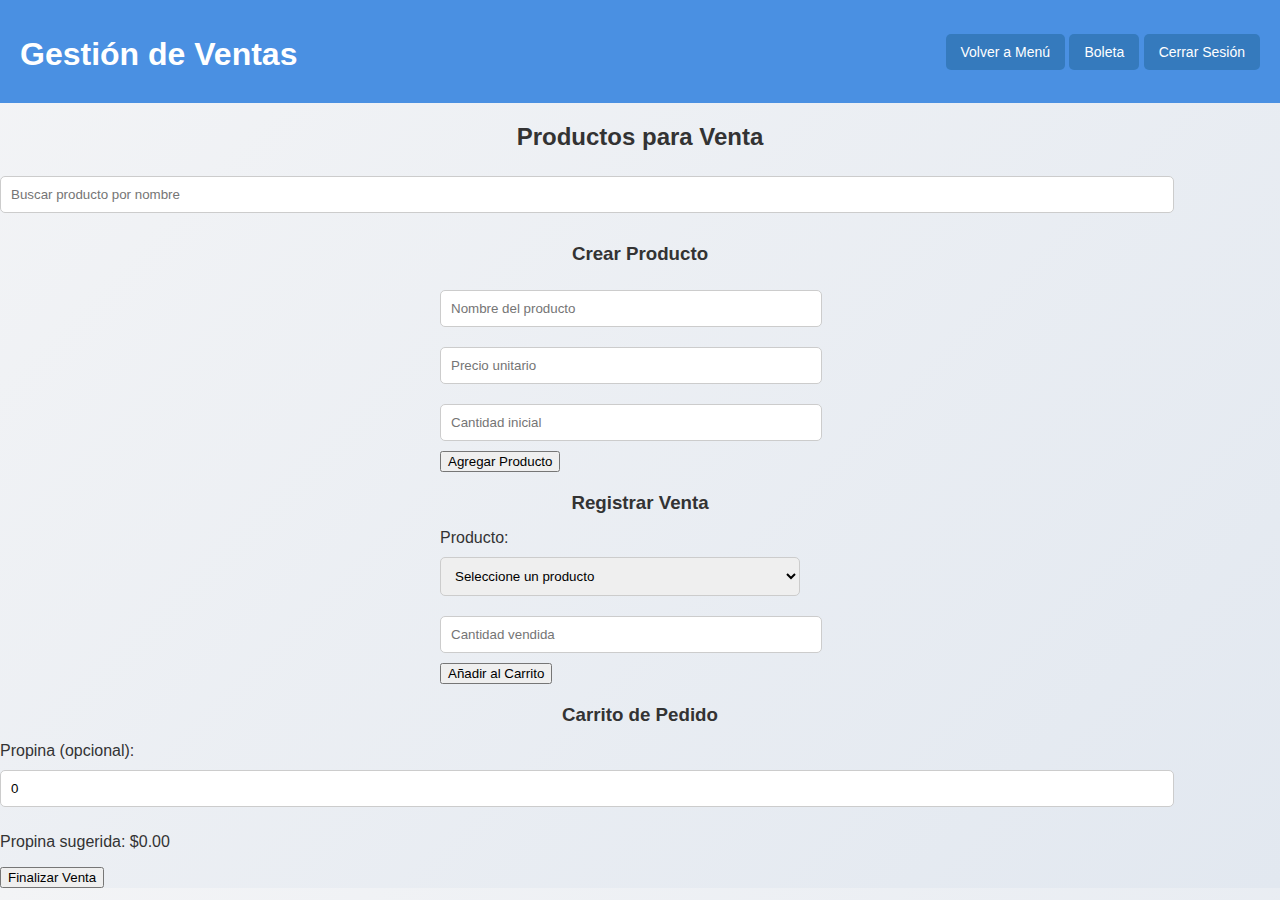
==== sales.html @ 717b9919 "Add files via upload" ====
<!DOCTYPE html>
<html lang="es">
<head>
  <meta charset="UTF-8">
  <meta name="viewport" content="width=device-width, initial-scale=1.0">
  <title>Ventas</title>
  <link rel="stylesheet" href="styles.css">
  <link rel="stylesheet" href="ventas.css">
</head>
<body>
  <header>
    <h1>Gestión de Ventas</h1>
    <nav>
      <a href="menu.html">Volver a Menú</a>
      <a href="boleta.html">Boleta</a>
      <a href="index.html">Cerrar Sesión</a>
    </nav>
  </header>
  <main>
    <section>
      <h2>Productos para Venta</h2>
      
      <!-- Campo de búsqueda -->
      <input type="text" id="search-product" placeholder="Buscar producto por nombre">
      
      <ul id="sales-stock"></ul>

      <form id="add-product-form">
        <h3>Crear Producto</h3>
        <input type="text" id="product-name" placeholder="Nombre del producto" required>
        <input type="number" id="product-price" placeholder="Precio unitario" required>
        <input type="number" id="product-quantity" placeholder="Cantidad inicial" required>
        <button type="submit">Agregar Producto</button>
      </form>

      <form id="register-sale-form">
        <h3>Registrar Venta</h3>
        <label for="product-select">Producto:</label>
        <select id="product-select" required>
          <option value="">Seleccione un producto</option>
        </select>
        <input type="number" id="sale-quantity" placeholder="Cantidad vendida" required>
        <button type="button" id="add-to-cart">Añadir al Carrito</button>
      </form>

      <h3>Carrito de Pedido</h3>
      <ul id="cart-list"></ul>

      <div>
        <label for="tip">Propina (opcional):</label>
        <input type="number" id="tip" placeholder="Ingrese monto de propina" value="0" min="0">
        <p id="suggested-tip">Propina sugerida: $0.00</p>
      </div>

      <button id="finalize-sale">Finalizar Venta</button>
    </section>
  </main>

  <script>
    // Función para formatear en pesos chilenos
    function formatCurrency(amount) {
      return new Intl.NumberFormat('es-CL', { style: 'currency', currency: 'CLP' }).format(amount);
    }

    let salesStock = JSON.parse(localStorage.getItem('salesStock')) || [];
    let salesHistory = JSON.parse(localStorage.getItem('salesHistory')) || [];
    let cart = [];

    // Renderizar productos del stock con filtro
    function renderSalesStock(filter = '') {
      const salesList = document.getElementById('sales-stock');
      const productSelect = document.getElementById('product-select');

      salesList.innerHTML = '';
      productSelect.innerHTML = '<option value="">Seleccione un producto</option>';

      salesStock
        .filter(item => item.name.toLowerCase().includes(filter.toLowerCase()))
        .forEach((item, index) => {
          const li = document.createElement('li');
          li.innerHTML = `
            ${item.name} - ${item.quantity} unidades disponibles - ${formatCurrency(item.price)}
            <button onclick="editProduct(${index})">Editar</button>
            <button onclick="deleteProduct(${index})">Eliminar</button>
          `;
          salesList.appendChild(li);

          const option = document.createElement('option');
          option.value = index;
          option.textContent = item.name;
          productSelect.appendChild(option);
        });
    }

    // Búsqueda dinámica
    document.getElementById('search-product').addEventListener('input', function (event) {
      renderSalesStock(event.target.value);
    });

    // Agregar producto
    document.getElementById('add-product-form').addEventListener('submit', function(event) {
      event.preventDefault();
      const name = document.getElementById('product-name').value;
      const price = parseFloat(document.getElementById('product-price').value);
      const quantity = parseInt(document.getElementById('product-quantity').value);

      if (!name || isNaN(price) || isNaN(quantity) || price <= 0 || quantity <= 0) {
        alert('Por favor, complete los campos correctamente.');
        return;
      }

      salesStock.push({ name, price, quantity });
      localStorage.setItem('salesStock', JSON.stringify(salesStock));
      renderSalesStock();
      event.target.reset();
    });

    // Editar producto
    function editProduct(index) {
      const product = salesStock[index];
      const newName = prompt("Editar nombre del producto:", product.name) || product.name;
      const newPrice = parseFloat(prompt("Editar precio unitario del producto:", product.price)) || product.price;
      const newQuantity = parseInt(prompt("Editar cantidad disponible:", product.quantity)) || product.quantity;

      if (isNaN(newPrice) || isNaN(newQuantity) || newPrice <= 0 || newQuantity < 0) {
        alert('Valores inválidos. Asegúrese de ingresar valores positivos.');
        return;
      }

      salesStock[index] = { name: newName, price: newPrice, quantity: newQuantity };
      localStorage.setItem('salesStock', JSON.stringify(salesStock));
      renderSalesStock();
    }

    // Eliminar producto
    function deleteProduct(index) {
      if (confirm('¿Estás seguro de que deseas eliminar este producto?')) {
        salesStock.splice(index, 1);
        localStorage.setItem('salesStock', JSON.stringify(salesStock));
        renderSalesStock();
      }
    }

    renderSalesStock();
  </script>
</body>
</html>
---- styles.css ----
/* Estilos globales */
body {
  font-family: Arial, sans-serif;
  margin: 0;
  padding: 0;
  background: linear-gradient(135deg, #f3f4f6, #e2e8f0);
  color: #333;
}

header {
  background-color: #4a90e2;
  color: white;
  padding: 15px 20px;
  display: flex;
  justify-content: space-between;
  align-items: center;
  position: sticky;
  top: 0;
  z-index: 10;
}

header nav a {
  text-decoration: none;
  color: white;
  background-color: #357ABD;
  padding: 10px 15px;
  border-radius: 5px;
  font-size: 14px;
}

header nav a:hover {
  background-color: #285A8B;
}

h1, h2, h3 {
  text-align: center;
  margin-bottom: 15px;
}

.btn {
  background-color: #4caf50;
  color: white;
  padding: 10px 15px;
  border: none;
  border-radius: 5px;
  cursor: pointer;
  transition: background-color 0.3s ease;
}

.btn:hover {
  background-color: #45a049;
}

input, select {
  width: 90%;
  padding: 10px;
  margin: 10px 0;
  border: 1px solid #ccc;
  border-radius: 5px;
}

form {
  margin: 20px auto;
  width: 90%;
  max-width: 400px;
}

ul {
  list-style-type: none;
  padding: 0;
}

li {
  margin: 10px 0;
  padding: 10px;
  background-color: #f9f9f9;
  border-radius: 5px;
}
---- ventas.css ----
/* Estilos específicos para Ventas */
.ventas-container {
  padding: 20px;
  max-width: 800px;
  margin: 0 auto;
  background: white;
  border-radius: 10px;
  box-shadow: 0 4px 10px rgba(0, 0, 0, 0.1);
}

.ventas-lista {
  margin-top: 20px;
}

.ventas-lista li {
  display: flex;
  justify-content: space-between;
  align-items: center;
  border: 1px solid #ddd;
}

.ventas-lista li button {
  background-color: #e74c3c;
  color: white;
  padding: 5px 10px;
  border-radius: 5px;
  cursor: pointer;
}

.ventas-lista li button:hover {
  background-color: #c0392b;
}
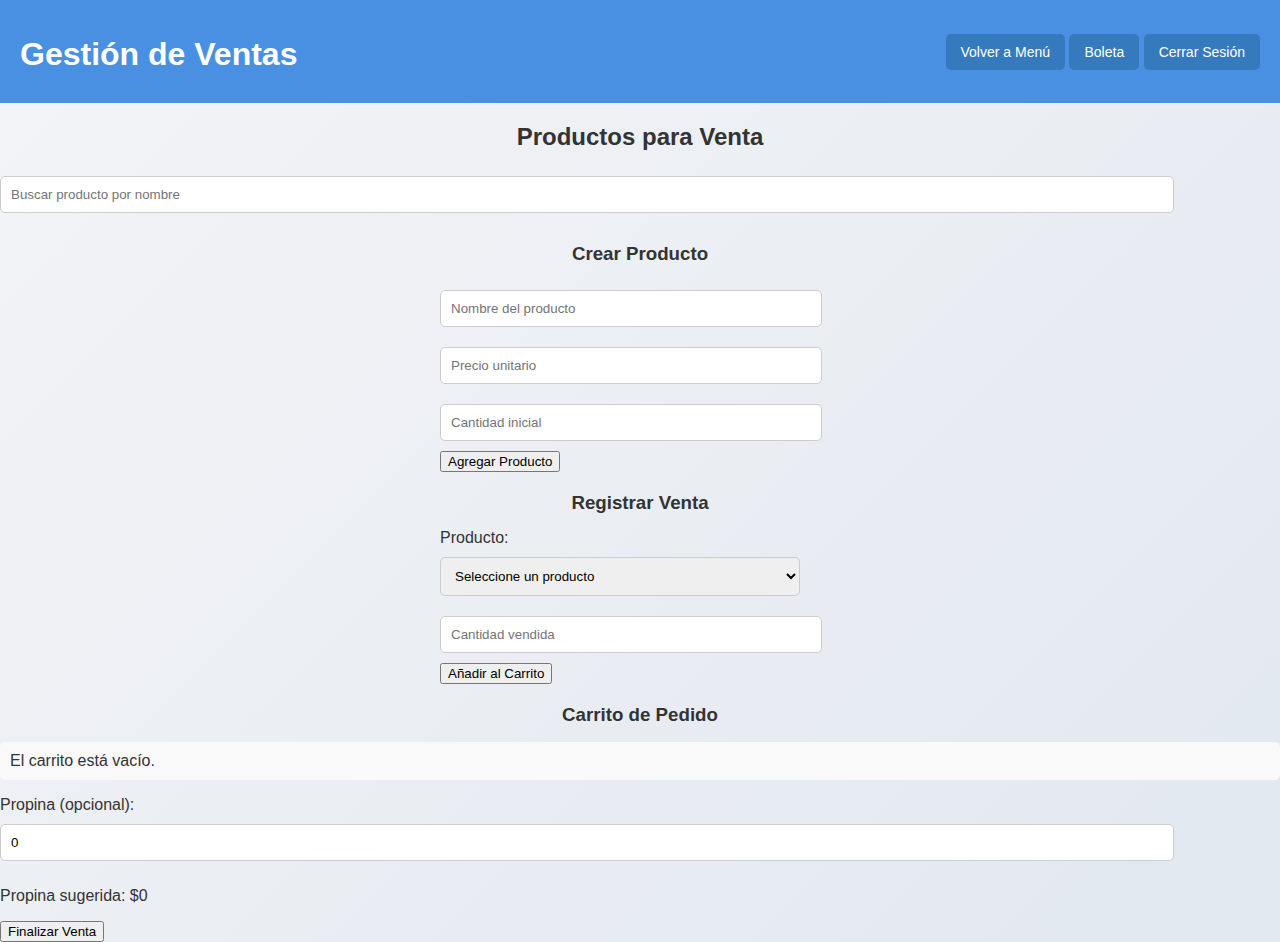
==== commit a29de73f: "Update sales.html" ====
--- a/sales.html
+++ b/sales.html
@@ -19,10 +19,10 @@
   <main>
     <section>
       <h2>Productos para Venta</h2>
-      
+
       <!-- Campo de búsqueda -->
       <input type="text" id="search-product" placeholder="Buscar producto por nombre">
-      
+
       <ul id="sales-stock"></ul>
 
       <form id="add-product-form">
@@ -46,6 +46,7 @@
       <h3>Carrito de Pedido</h3>
       <ul id="cart-list"></ul>
 
+      <!-- Propina sugerida -->
       <div>
         <label for="tip">Propina (opcional):</label>
         <input type="number" id="tip" placeholder="Ingrese monto de propina" value="0" min="0">
@@ -92,12 +93,25 @@
         });
     }
 
-    // Búsqueda dinámica
-    document.getElementById('search-product').addEventListener('input', function (event) {
-      renderSalesStock(event.target.value);
-    });
-
-    // Agregar producto
+    // Renderizar carrito
+    function renderCart() {
+      const cartList = document.getElementById('cart-list');
+      const totalAmount = cart.reduce((sum, item) => sum + item.price * item.quantity, 0);
+
+      cartList.innerHTML = cart.length === 0
+        ? '<li>El carrito está vacío.</li>'
+        : cart.map((item, index) => `
+          <li>
+            ${item.name} - ${item.quantity} unidades a ${formatCurrency(item.price)} c/u
+            <button onclick="removeFromCart(${index})">Eliminar</button>
+          </li>
+        `).join('');
+
+      // Actualizar propina sugerida
+      document.getElementById('suggested-tip').textContent = `Propina sugerida: ${formatCurrency(totalAmount * 0.1)}`;
+    }
+
+    // Añadir producto
     document.getElementById('add-product-form').addEventListener('submit', function(event) {
       event.preventDefault();
       const name = document.getElementById('product-name').value;
@@ -141,7 +155,103 @@
       }
     }
 
+    // Añadir al carrito
+    document.getElementById('add-to-cart').addEventListener('click', function () {
+      const productIndex = parseInt(document.getElementById('product-select').value);
+      const saleQuantity = parseInt(document.getElementById('sale-quantity').value);
+
+      if (isNaN(productIndex) || isNaN(saleQuantity) || saleQuantity <= 0) {
+        alert('Seleccione un producto y una cantidad válida.');
+        return;
+      }
+
+      const selectedProduct = salesStock[productIndex];
+
+      if (saleQuantity > selectedProduct.quantity) {
+        alert('Cantidad insuficiente en el stock.');
+        return;
+      }
+
+      // Reducir cantidad en el stock
+      selectedProduct.quantity -= saleQuantity;
+
+      // Verificar si el producto ya está en el carrito
+      const cartItemIndex = cart.findIndex(item => item.name === selectedProduct.name);
+      if (cartItemIndex !== -1) {
+        // Actualizar cantidad si ya existe
+        cart[cartItemIndex].quantity += saleQuantity;
+      } else {
+        // Agregar nuevo producto al carrito
+        cart.push({
+          name: selectedProduct.name,
+          price: selectedProduct.price,
+          quantity: saleQuantity,
+        });
+      }
+
+      renderSalesStock(); // Actualizar el stock visible
+      renderCart();       // Actualizar el carrito visible
+      document.getElementById('register-sale-form').reset();
+    });
+
+    // Eliminar del carrito
+    function removeFromCart(index) {
+      const item = cart[index];
+      const stockProduct = salesStock.find(p => p.name === item.name);
+
+      // Restaurar cantidad al stock
+      stockProduct.quantity += item.quantity;
+
+      cart.splice(index, 1);
+      renderSalesStock();
+      renderCart();
+    }
+
+    // Finalizar venta
+    document.getElementById('finalize-sale').addEventListener('click', function () {
+      if (cart.length === 0) {
+        alert('El carrito está vacío.');
+        return;
+      }
+
+      const tipAmount = parseFloat(document.getElementById('tip').value) || 0;
+      if (tipAmount < 0) {
+        alert('La propina no puede ser negativa.');
+        return;
+      }
+
+      const totalAmount = cart.reduce((sum, item) => sum + item.price * item.quantity, 0);
+      const finalAmount = totalAmount + tipAmount;
+
+      // Registrar venta en el historial
+      salesHistory.push({
+        items: [...cart],
+        totalAmount,
+        tip: tipAmount,
+        finalAmount,
+        date: new Date().toLocaleString(),
+      });
+
+      // Reducir la cantidad de productos en el stock
+      cart.forEach((item) => {
+        const product = salesStock.find(p => p.name === item.name);
+        product.quantity -= item.quantity;
+      });
+
+      localStorage.setItem('salesHistory', JSON.stringify(salesHistory));
+      localStorage.setItem('salesStock', JSON.stringify(salesStock));
+      cart = [];
+      renderSalesStock();
+      alert(`Venta registrada exitosamente. Total: ${formatCurrency(finalAmount)}`);
+    });
+
+    // Búsqueda dinámica
+    document.getElementById('search-product').addEventListener('input', function (event) {
+      renderSalesStock(event.target.value);
+    });
+
     renderSalesStock();
+    renderCart();
   </script>
 </body>
 </html>
